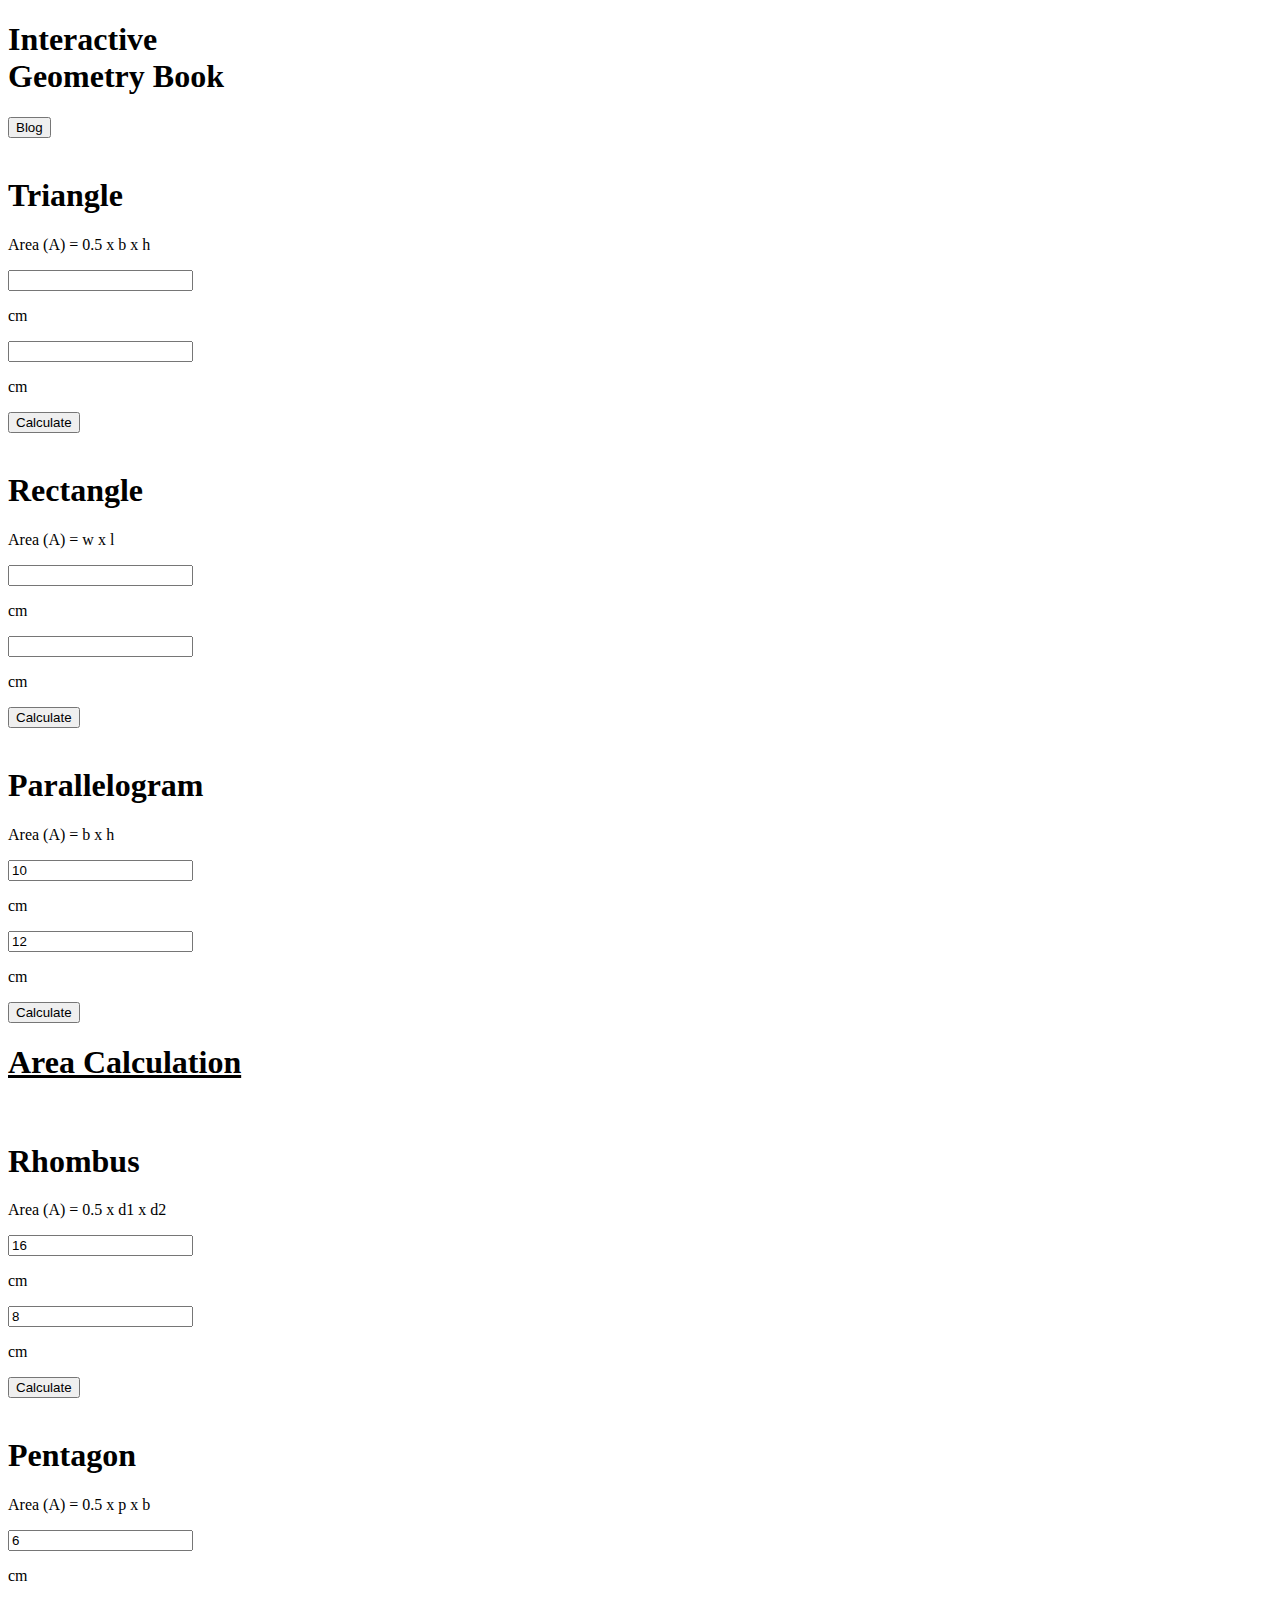
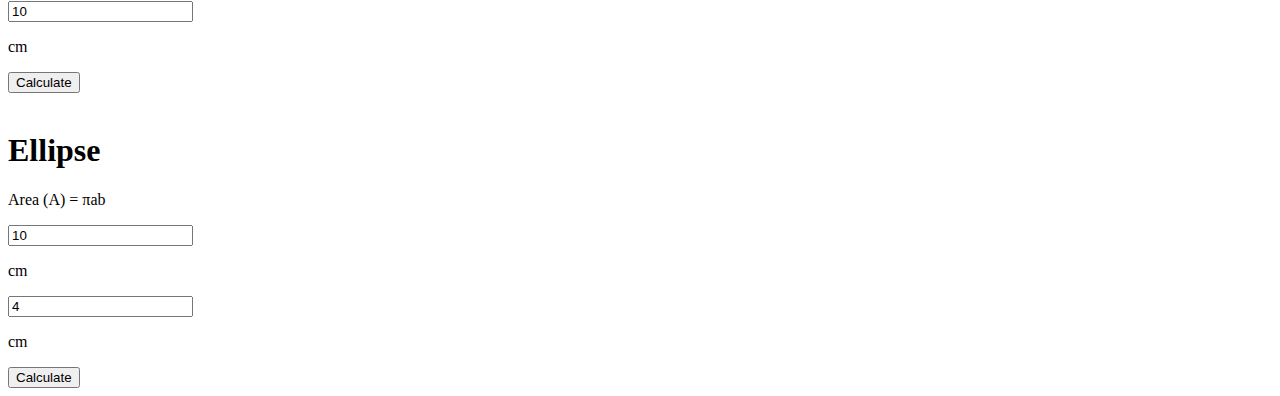
==== index.html @ a44da261 "triangle successful update" ====
<!DOCTYPE html>
<html lang="en">
<head>
    <meta charset="UTF-8">
    <meta http-equiv="X-UA-Compatible" content="IE=edge">
    <meta name="viewport" content="width=device-width, initial-scale=1.0">
    <title>Geometry Genius</title>
    <script src="https://cdn.tailwindcss.com"></script>

</head>
<body class="p-8 rounded-8">
       <!-- Heading part -->
       <header>
        <div class="bg-teal-100 rounded p-8 grid grid-cols-2 flex">
        <div>
            <h1 class="font-bold text-3xl">Interactive<span  class="font-semibold"><br> Geometry Book</span></h1>
        </div>
        <div class="align-right justify-right">
            <form action="blog.html">
                <button class="bg-sky-500 py-2 px-5 font-bold text-white rounded ml-96 ">Blog</button>
            </form>
        </div>
        </div>
    </header>

    <!-- Cards -->

    <div class="grid grid-cols-4 gap-4 pt-8">

        <!-- Triangle -->
        <div class="border-2 rounded content-center pl-16 py-5 hover:bg-red-100">
            <div>
                <img src="images/triangle.png" alt="">
            </div>
            <h1 class="pl-16 pt-5 font-bold">Triangle</h1>
            <p class="ml-8">Area (A) = 0.5 x b x h</p>
            <div class="flex my-5 ml-5 ">
                <input class="bg-gray-100 w-12 text-center" type="text" name="" id="base-value">
            <p>cm</p>
                <input class="bg-gray-100 w-12 ml-2 text-center" type="text" name="" id="height-value">
            <p>cm</p>
            </div>
            <div class="ml-8">
                <!-- <h1>Trangle </h1> -->
                <button id="triangle-value" class="px-16 py-2 bg-sky-500 font-bold text-white rounded">Calculate</button>
                <!-- <button id="" class="px-16 py-2 bg-sky-500 font-bold text-white rounded">Convert to m^2</button> -->
            </div>
        </div>

        <!-- Rectangle -->
        <div class="border-2 rounded content-center pl-16 py-5">
            <div>
                <img src="images/rectangle.png" alt="">
            </div>
            <h1 class="pl-16 pt-5 font-bold">Rectangle</h1>
            <p class="ml-8">Area (A) = w x l</p>
            <div class="flex my-5 ml-5 ">
                <input class="bg-gray-100 w-12 text-center" type="text" name="" id="">
            <p>cm</p>
                <input class="bg-gray-100 w-12 ml-2 text-center" type="text" name="" id="">
            <p>cm</p>
            </div>
            <div class="ml-8">
                <button id="" class="px-16 py-2 bg-sky-500 font-bold text-white rounded">Calculate</button>
            </div>
        </div>

        <!-- Parallelogram -->
        <div class="border-2 rounded content-center pl-16 py-5">
            <div>
                <img src="images/parallelogram.png" alt="">
            </div>
            <h1 class="pl-16 pt-5 font-bold">Parallelogram</h1>
            <p class="ml-8">Area (A) = b x h</p>
            <div class="flex my-5 ml-5 ">
                <input class="bg-gray-100 w-12 text-center" type="text" name="" id="" value="10">
            <p>cm</p>
                <input class="bg-gray-100 w-12 ml-2 text-center" type="text" name="" id="" value="12">
            <p>cm</p>
            </div>
            <div class="ml-8">
                <button class="px-16 py-2 bg-sky-500 font-bold text-white rounded">Calculate</button>
            </div>
        </div>


    <!-- Area Calculation -->
        <div class="border-2 rounded content-center pl-16 py-5 px-2">
        
            <h1 class="pl-16 pt-5 font-bold"><u>Area Calculation</u></h1>
            <div class="py-8 grid grid-cols-3">
            <h5><span id="geometric-shape"></span></h5>
            <h5><span id="final-output"></span></h5>
            <!-- <button id="convert-button" class="bg-sky-500 font-semibold text-white rounded px-2">Convert to m^2</button> -->
            </div>
            
        </div>

        <!-- Rhombus -->
        <div class="border-2 rounded content-center pl-16 py-5">
            <div>
                <img src="images/rhombus.png" alt="">
            </div>
            <h1 class="pl-16 pt-5 font-bold">Rhombus</h1>
            <p class="ml-8">Area (A) = 0.5 x d1 x d2</p>
            <div class="flex my-5 ml-5 ">
                <input class="bg-gray-100 w-12 text-center" type="text" name="" id="" value="16">
            <p>cm</p>
                <input class="bg-gray-100 w-12 ml-2 text-center" type="text" name="" id="" value="8">
            <p>cm</p>
            </div>
            <div class="ml-8">
                <button class="px-16 py-2 bg-sky-500 font-bold text-white rounded">Calculate</button>
            </div>
        </div>

        <!-- Pentagon -->
        <div class="border-2 rounded content-center pl-16 py-5">
            <div>
                <img src="images/pentagon.png" alt="">
            </div>
            <h1 class="pl-16 pt-5 font-bold">Pentagon</h1>
            <p class="ml-8">Area (A) = 0.5 x p x b</p>
            <div class="flex my-5 ml-5 ">
                <input class="bg-gray-100 w-12 text-center" type="text" name="" id="" value="6">
            <p>cm</p>
                <input class="bg-gray-100 w-12 ml-2 text-center" type="text" name="" id="" value="10">
            <p>cm</p>
            </div>
            <div class="ml-8">
                <button class="px-16 py-2 bg-sky-500 font-bold text-white rounded">Calculate</button>
            </div>
        </div>

        <!-- Ellipse -->
        <div class="border-2 rounded content-center pl-16 py-5">
            <div>
                <img src="images/ellipse.png" alt="">
            </div>
            <h1 class="pl-16 pt-5 font-bold">Ellipse</h1>
            <p class="ml-8">Area (A) = πab</p>
            <div class="flex my-5 ml-5 ">
                <input class="bg-gray-100 w-12 text-center" type="text" name="" id="input-a" value="10">
            <p>cm</p>
                <input class="bg-gray-100 w-12 ml-2 text-center" type="text" name="" id="input-b" value="4">
            <p>cm</p>
            </div>
            <div class="ml-8">
                <button id="ellipse-area" class="px-16 py-2 bg-sky-500 font-bold text-white rounded">Calculate</button>
            </div>
        </div>

    

        


    </div>
    <script src="js/event.js"></script>
</body>
</html>
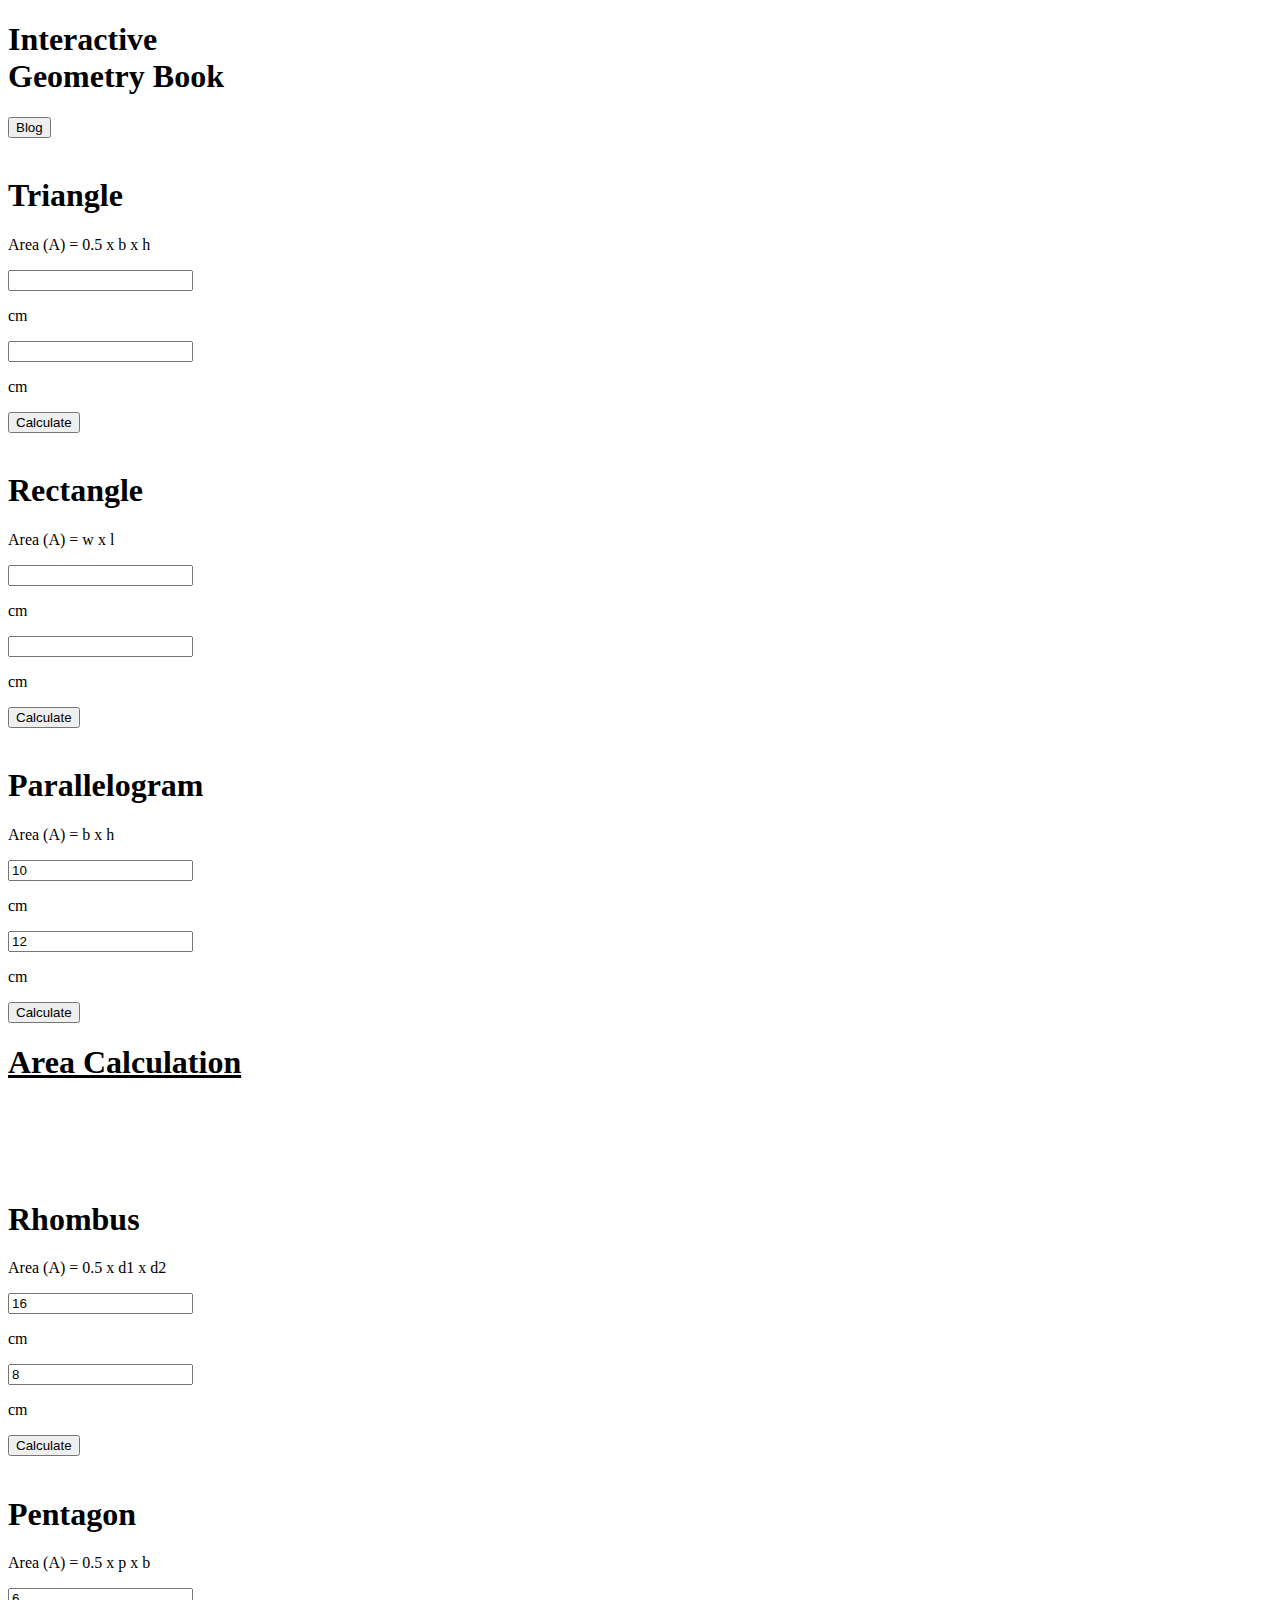
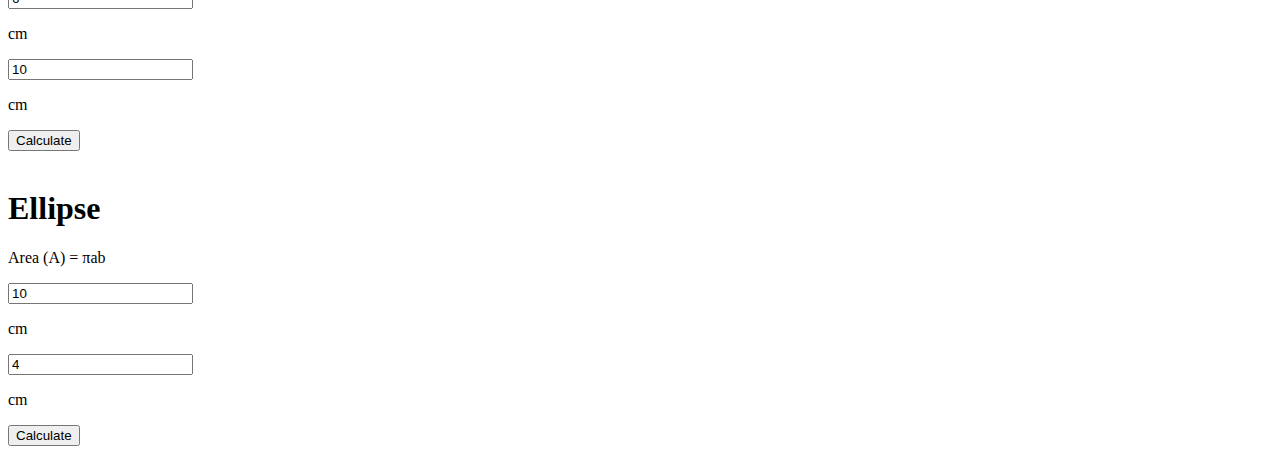
==== commit 4f6b9733: "rectangle added" ====
--- a/index.html
+++ b/index.html
@@ -41,7 +41,6 @@
             <p>cm</p>
             </div>
             <div class="ml-8">
-                <!-- <h1>Trangle </h1> -->
                 <button id="triangle-value" class="px-16 py-2 bg-sky-500 font-bold text-white rounded">Calculate</button>
                 <!-- <button id="" class="px-16 py-2 bg-sky-500 font-bold text-white rounded">Convert to m^2</button> -->
             </div>
@@ -55,13 +54,13 @@
             <h1 class="pl-16 pt-5 font-bold">Rectangle</h1>
             <p class="ml-8">Area (A) = w x l</p>
             <div class="flex my-5 ml-5 ">
-                <input class="bg-gray-100 w-12 text-center" type="text" name="" id="">
+                <input id="width-value" class="bg-gray-100 w-12 text-center" type="text" name="" id="">
             <p>cm</p>
-                <input class="bg-gray-100 w-12 ml-2 text-center" type="text" name="" id="">
+                <input id="height-value" class="bg-gray-100 w-12 ml-2 text-center" type="text" name="" id="">
             <p>cm</p>
             </div>
             <div class="ml-8">
-                <button id="" class="px-16 py-2 bg-sky-500 font-bold text-white rounded">Calculate</button>
+                <button id="rectangle-value" class="px-16 py-2 bg-sky-500 font-bold text-white rounded">Calculate</button>
             </div>
         </div>
 
@@ -89,8 +88,8 @@
         
             <h1 class="pl-16 pt-5 font-bold"><u>Area Calculation</u></h1>
             <div class="py-8 grid grid-cols-3">
-            <h5><span id="geometric-shape"></span></h5>
-            <h5><span id="final-output"></span></h5>
+            <h5><span id="geometric-shape"></span></h5> <br>
+            <h5><span id="final-output"></span></h5> <br>
             <!-- <button id="convert-button" class="bg-sky-500 font-semibold text-white rounded px-2">Convert to m^2</button> -->
             </div>
             
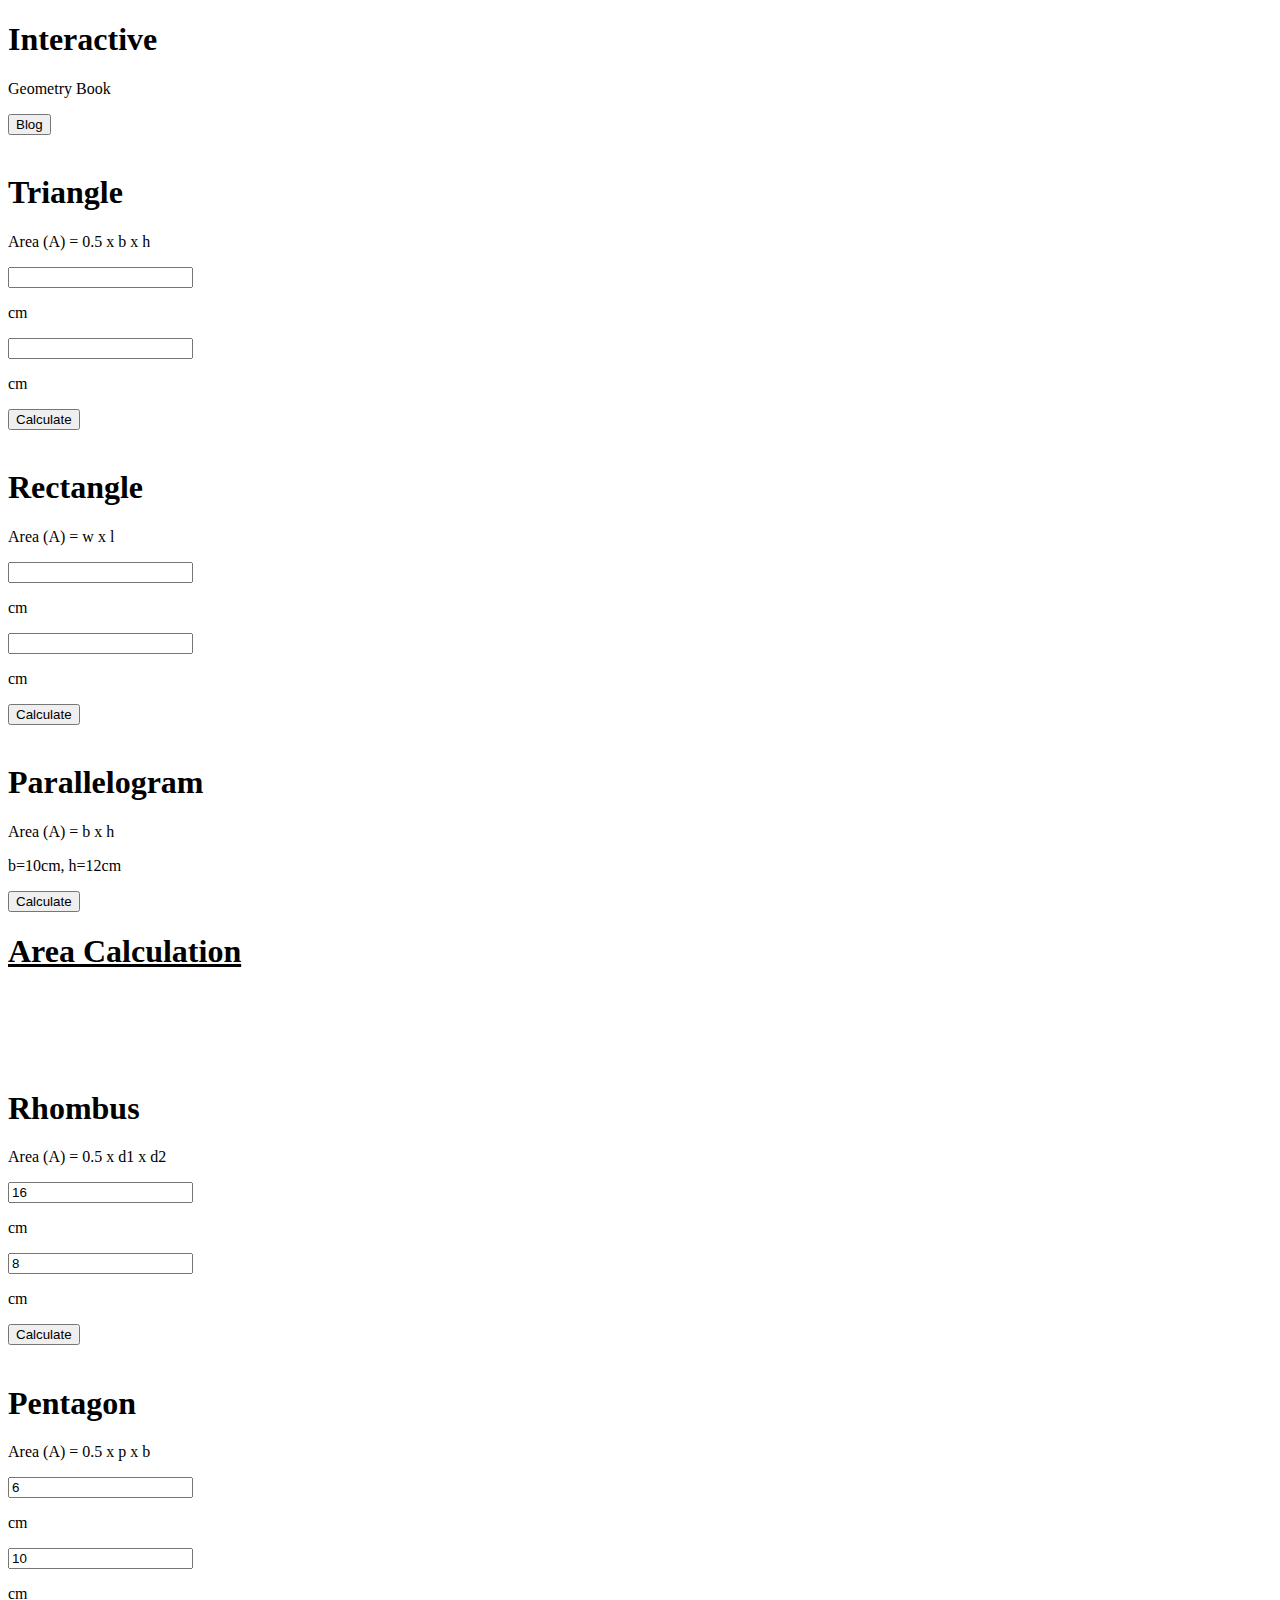
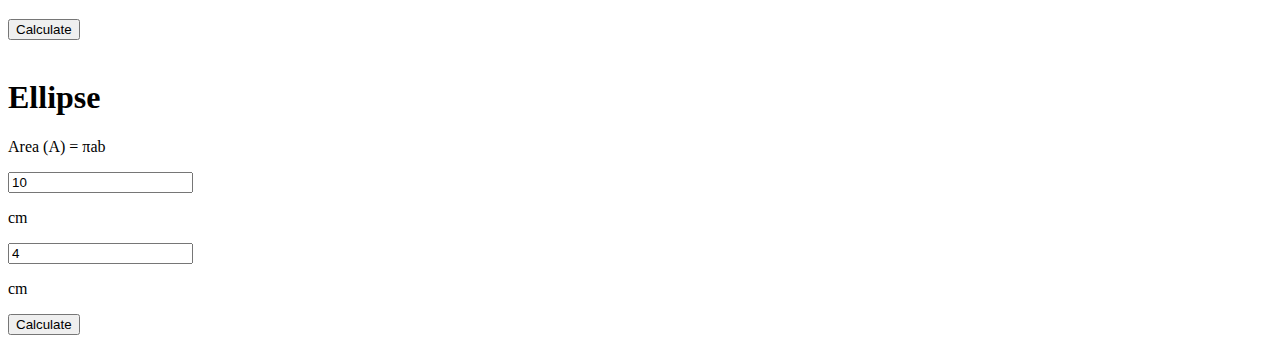
==== commit 090e40b1: "parallelogram added" ====
--- a/index.html
+++ b/index.html
@@ -13,7 +13,8 @@
        <header>
         <div class="bg-teal-100 rounded p-8 grid grid-cols-2 flex">
         <div>
-            <h1 class="font-bold text-3xl">Interactive<span  class="font-semibold"><br> Geometry Book</span></h1>
+            <h1 class="font-bold text-4xl">Interactive</h1> 
+            <p><span class="font-semibold text-2xl">Geometry Book</span></p>
         </div>
         <div class="align-right justify-right">
             <form action="blog.html">
@@ -72,13 +73,10 @@
             <h1 class="pl-16 pt-5 font-bold">Parallelogram</h1>
             <p class="ml-8">Area (A) = b x h</p>
             <div class="flex my-5 ml-5 ">
-                <input class="bg-gray-100 w-12 text-center" type="text" name="" id="" value="10">
-            <p>cm</p>
-                <input class="bg-gray-100 w-12 ml-2 text-center" type="text" name="" id="" value="12">
-            <p>cm</p>
+            <p class="pl-5">b=10cm, h=12cm</p>
             </div>
             <div class="ml-8">
-                <button class="px-16 py-2 bg-sky-500 font-bold text-white rounded">Calculate</button>
+                <button id="parallelogram-value" class="px-16 py-2 bg-sky-500 font-bold text-white rounded">Calculate</button>
             </div>
         </div>
 
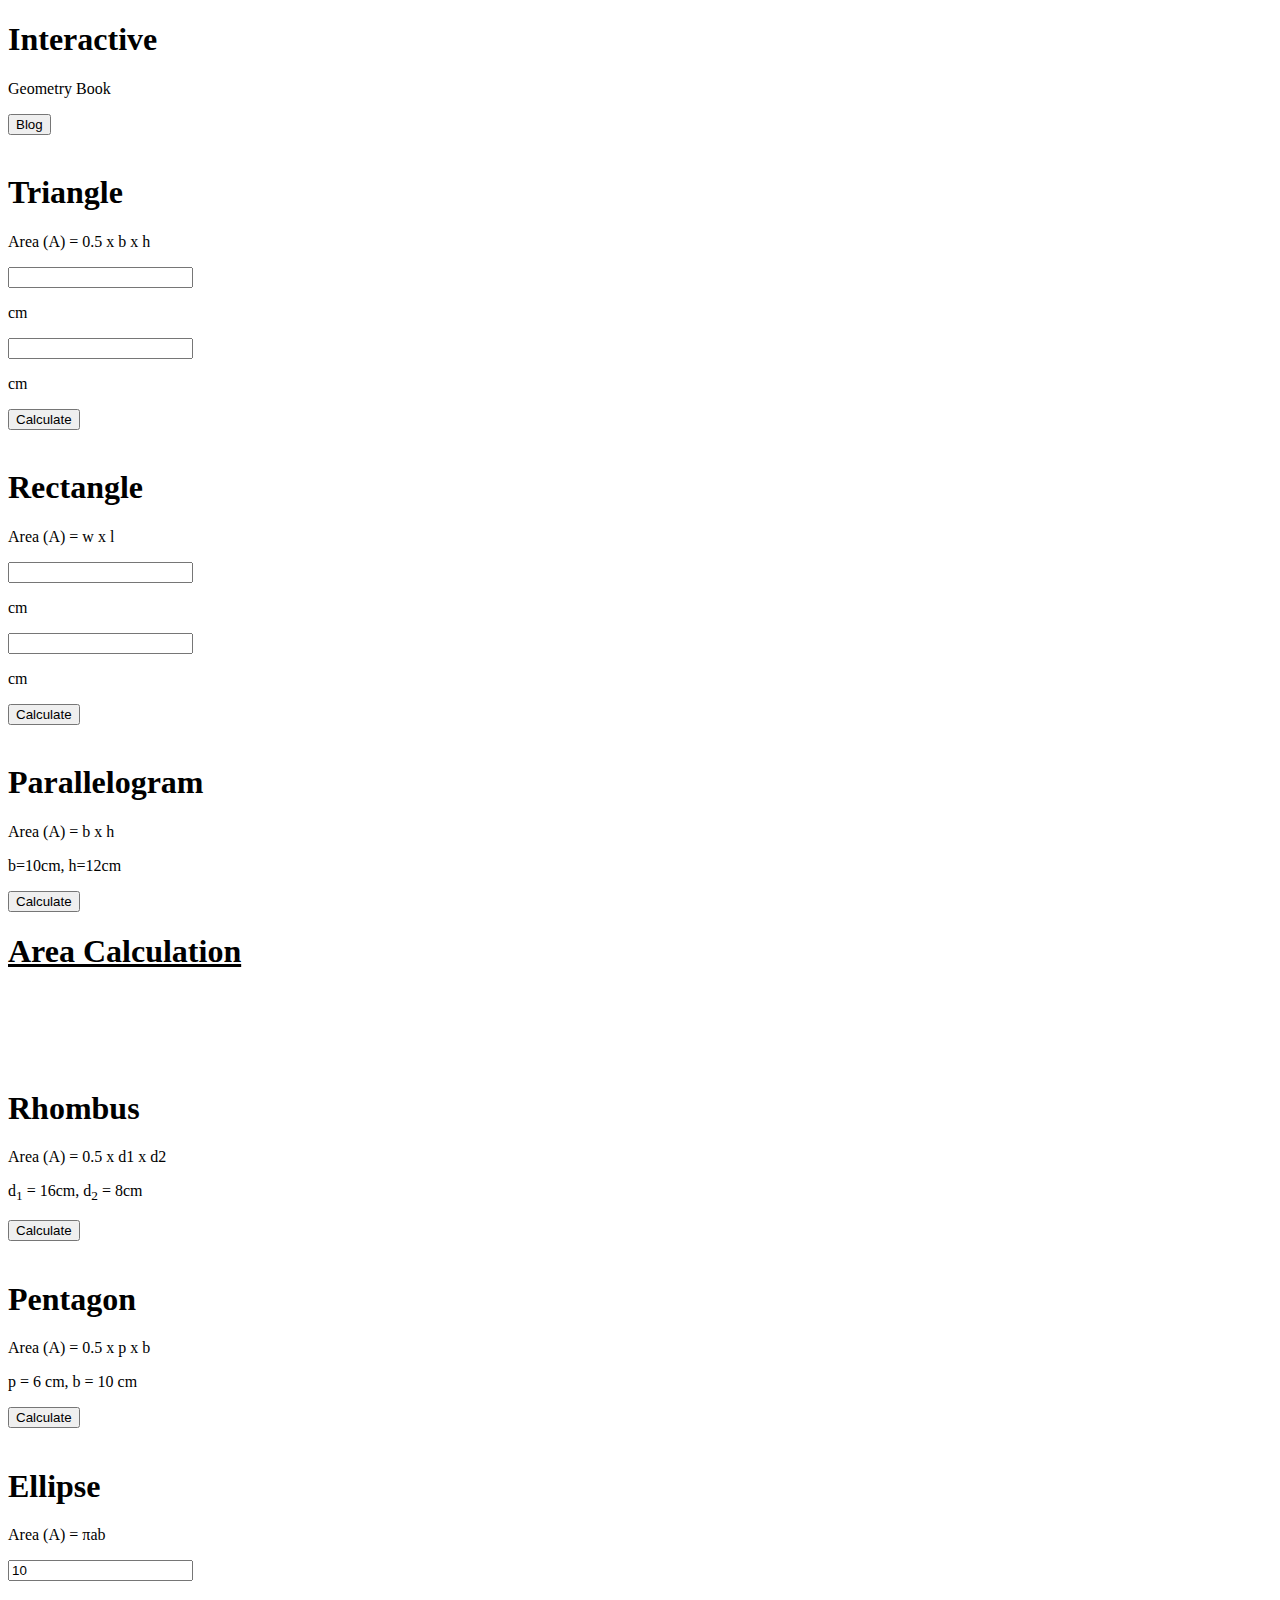
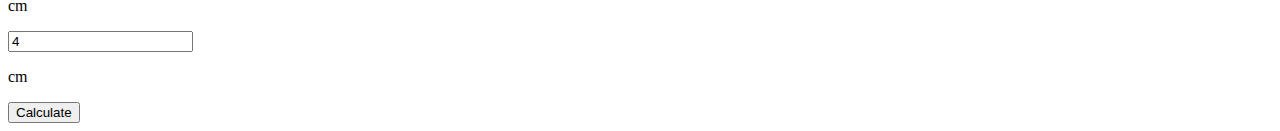
==== commit bebff4df: "rhombus, pentagon added" ====
--- a/index.html
+++ b/index.html
@@ -101,13 +101,14 @@
             <h1 class="pl-16 pt-5 font-bold">Rhombus</h1>
             <p class="ml-8">Area (A) = 0.5 x d1 x d2</p>
             <div class="flex my-5 ml-5 ">
-                <input class="bg-gray-100 w-12 text-center" type="text" name="" id="" value="16">
+                <!-- <input class="bg-gray-100 w-12 text-center" type="text" name="" id="" value="16">
             <p>cm</p>
                 <input class="bg-gray-100 w-12 ml-2 text-center" type="text" name="" id="" value="8">
-            <p>cm</p>
+            <p>cm</p> -->
+            <p class="pl-5">d<sub>1</sub> = 16cm, d<sub>2</sub> = 8cm</p>
             </div>
             <div class="ml-8">
-                <button class="px-16 py-2 bg-sky-500 font-bold text-white rounded">Calculate</button>
+                <button id="rhombus-value" class="px-16 py-2 bg-sky-500 font-bold text-white rounded">Calculate</button>
             </div>
         </div>
 
@@ -119,13 +120,10 @@
             <h1 class="pl-16 pt-5 font-bold">Pentagon</h1>
             <p class="ml-8">Area (A) = 0.5 x p x b</p>
             <div class="flex my-5 ml-5 ">
-                <input class="bg-gray-100 w-12 text-center" type="text" name="" id="" value="6">
-            <p>cm</p>
-                <input class="bg-gray-100 w-12 ml-2 text-center" type="text" name="" id="" value="10">
-            <p>cm</p>
+                <p class="ml-8">p = 6 cm, b = 10 cm</p>
             </div>
             <div class="ml-8">
-                <button class="px-16 py-2 bg-sky-500 font-bold text-white rounded">Calculate</button>
+                <button id="pentagon-value" class="px-16 py-2 bg-sky-500 font-bold text-white rounded">Calculate</button>
             </div>
         </div>
 
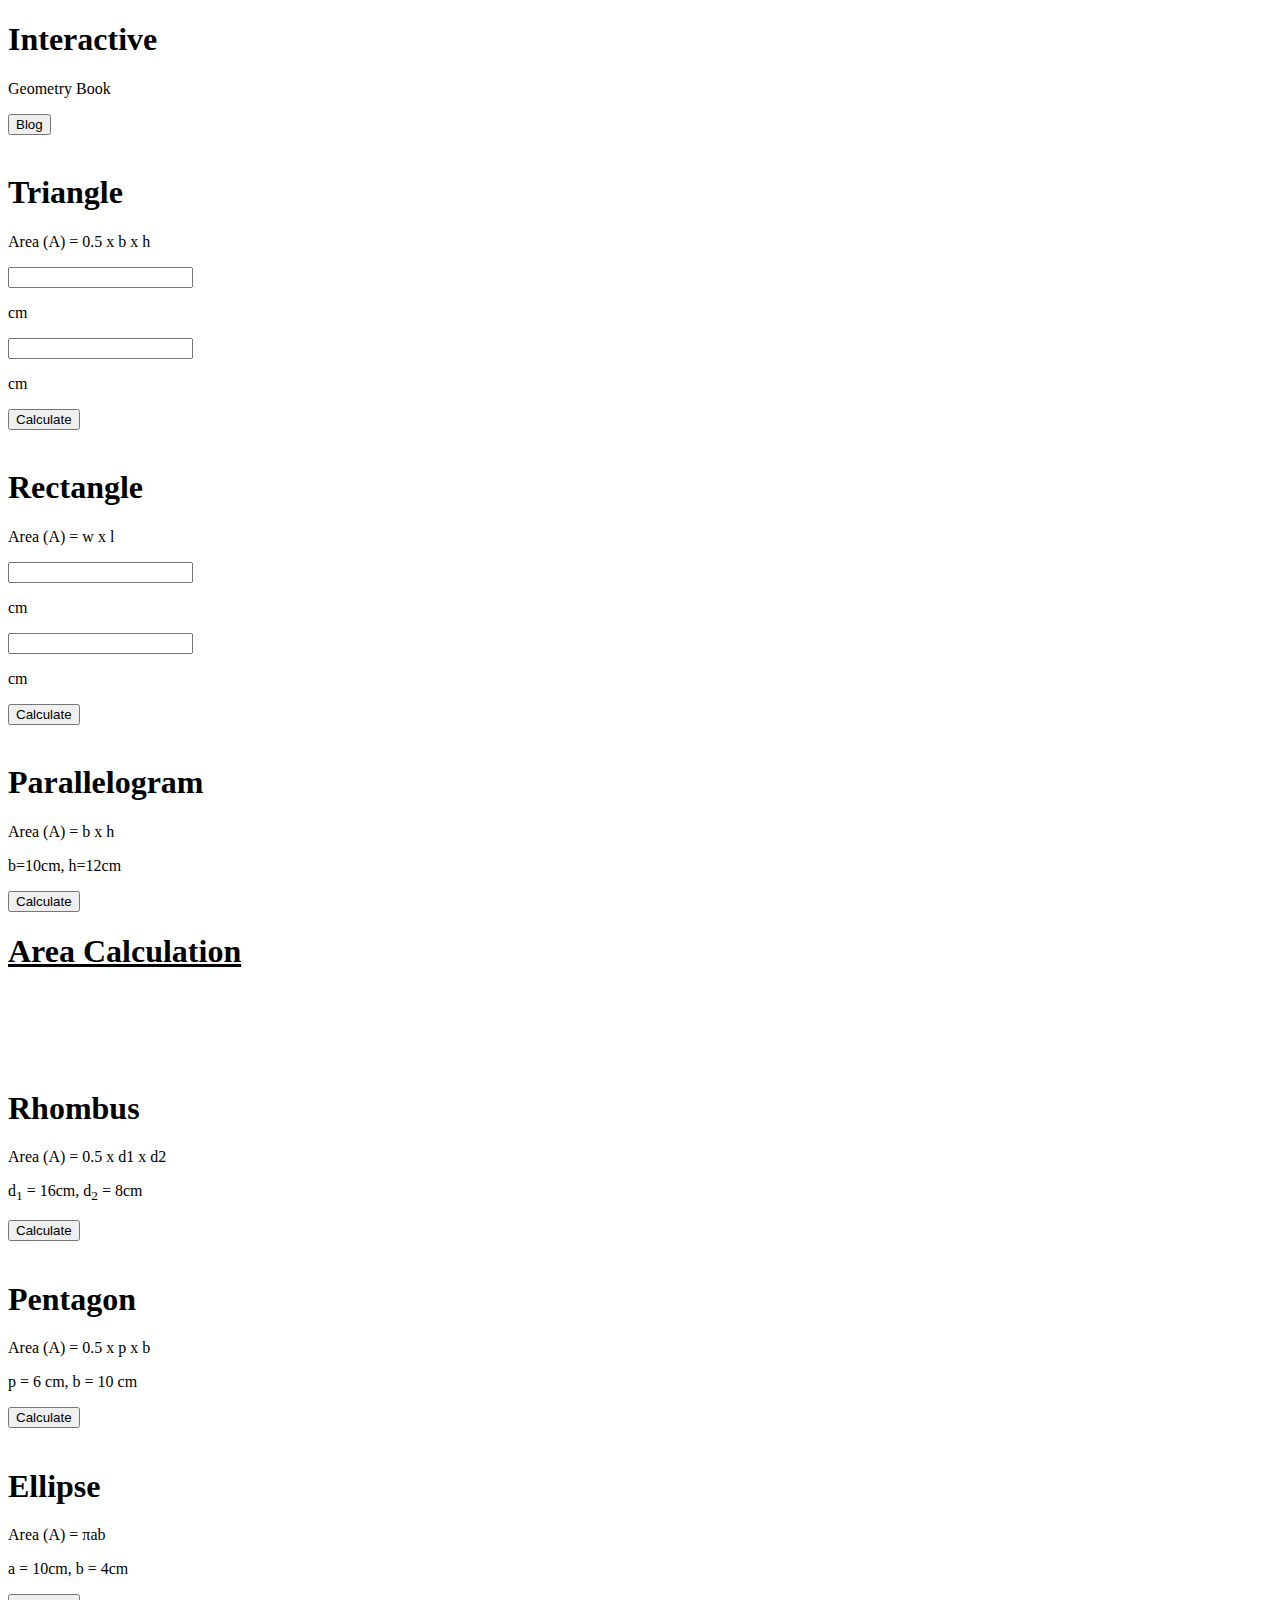
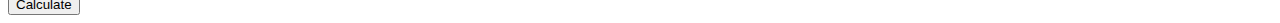
==== commit c26ea47a: "ellipse added" ====
--- a/index.html
+++ b/index.html
@@ -135,13 +135,11 @@
             <h1 class="pl-16 pt-5 font-bold">Ellipse</h1>
             <p class="ml-8">Area (A) = πab</p>
             <div class="flex my-5 ml-5 ">
-                <input class="bg-gray-100 w-12 text-center" type="text" name="" id="input-a" value="10">
-            <p>cm</p>
-                <input class="bg-gray-100 w-12 ml-2 text-center" type="text" name="" id="input-b" value="4">
-            <p>cm</p>
+                <p>a = 10cm, b = 4cm</p>
+        
             </div>
             <div class="ml-8">
-                <button id="ellipse-area" class="px-16 py-2 bg-sky-500 font-bold text-white rounded">Calculate</button>
+                <button id="ellipse-value" class="px-16 py-2 bg-sky-500 font-bold text-white rounded">Calculate</button>
             </div>
         </div>
 
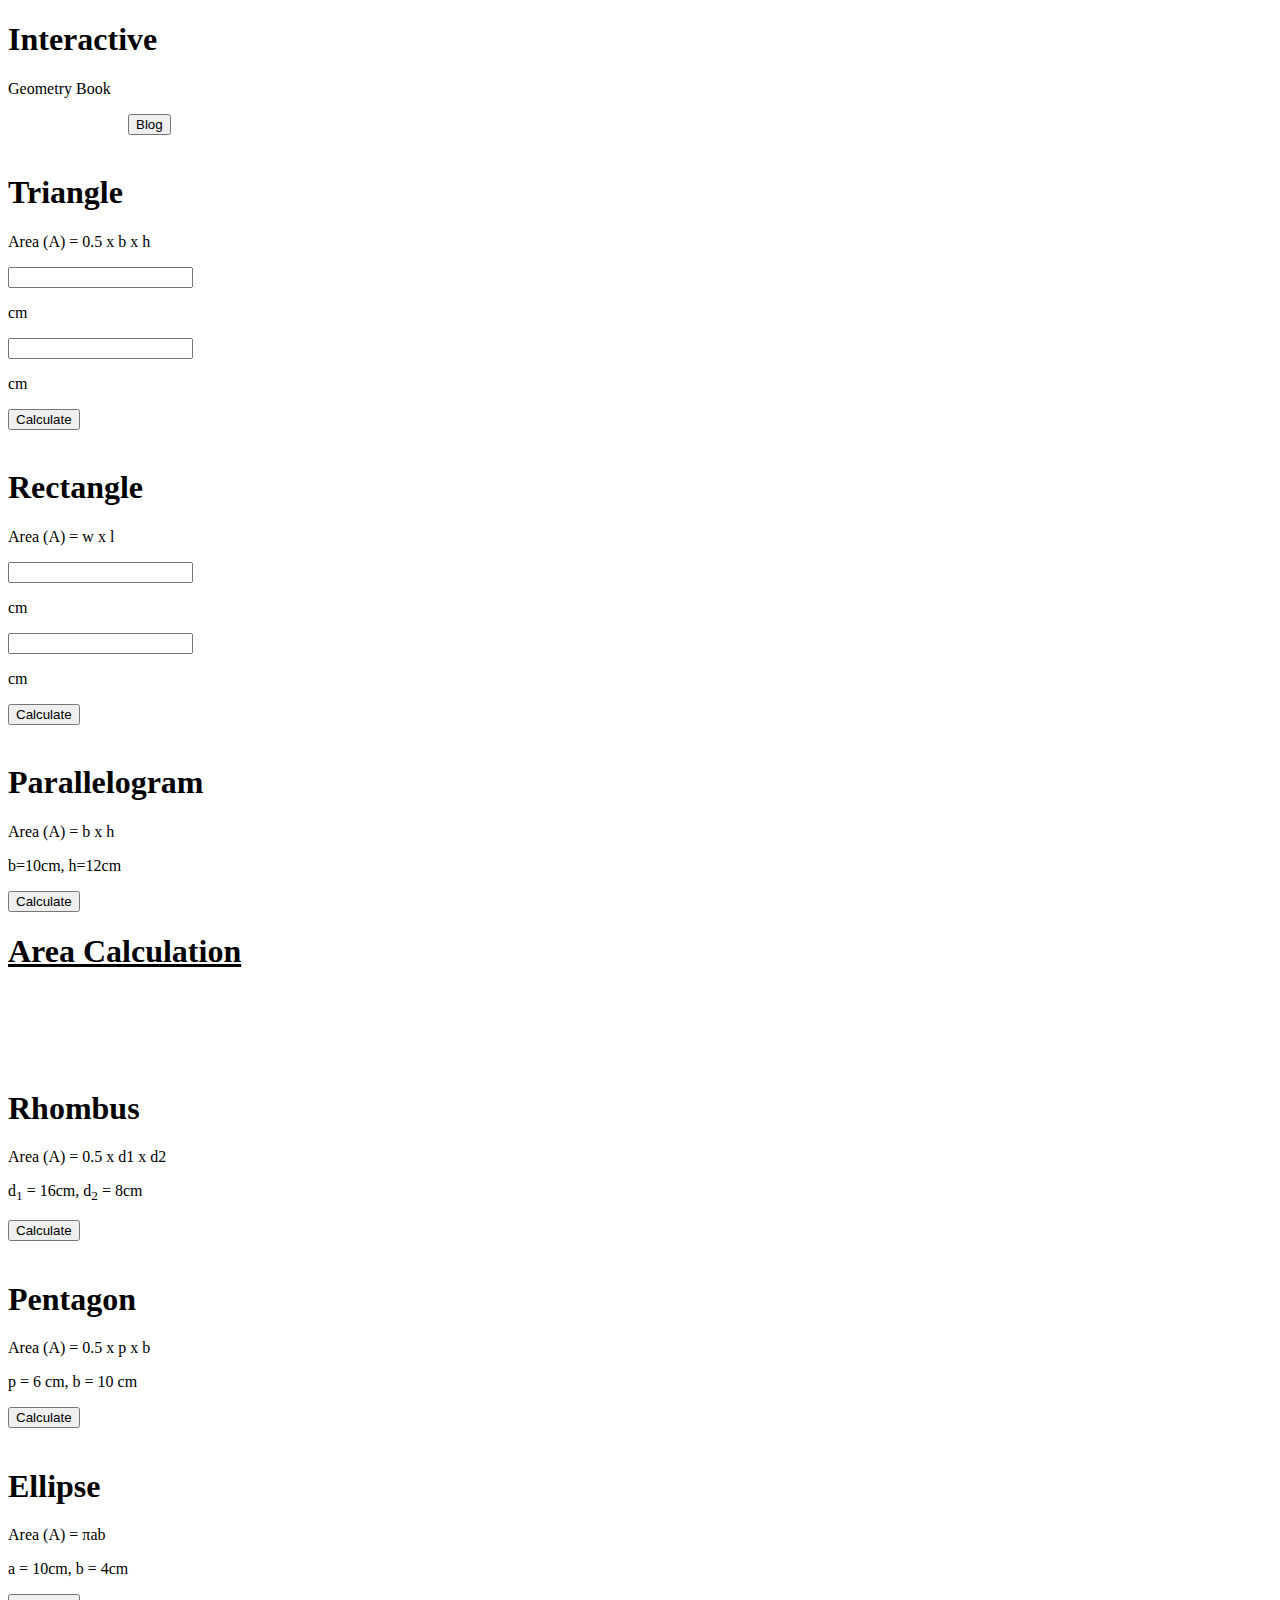
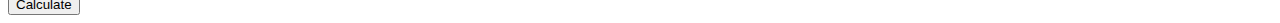
==== commit df4509ed: "blog button fixed" ====
--- a/index.html
+++ b/index.html
@@ -5,6 +5,7 @@
     <meta http-equiv="X-UA-Compatible" content="IE=edge">
     <meta name="viewport" content="width=device-width, initial-scale=1.0">
     <title>Geometry Genius</title>
+    <link rel="stylesheet" href="styles/style.css">
     <script src="https://cdn.tailwindcss.com"></script>
 
 </head>
@@ -16,9 +17,9 @@
             <h1 class="font-bold text-4xl">Interactive</h1> 
             <p><span class="font-semibold text-2xl">Geometry Book</span></p>
         </div>
-        <div class="align-right justify-right">
+        <div class="content-right justify-right">
             <form action="blog.html">
-                <button class="bg-sky-500 py-2 px-5 font-bold text-white rounded ml-96 ">Blog</button>
+                <button class="btn-blog bg-sky-500 py-2 px-12 font-bold text-white rounded absolute top-20 right-16 ml-96 ">Blog</button>
             </form>
         </div>
         </div>
--- a/styles/style.css
+++ b/styles/style.css
@@ -0,0 +1,3 @@
+.btn-blog{
+    margin-left: 120px !important;
+}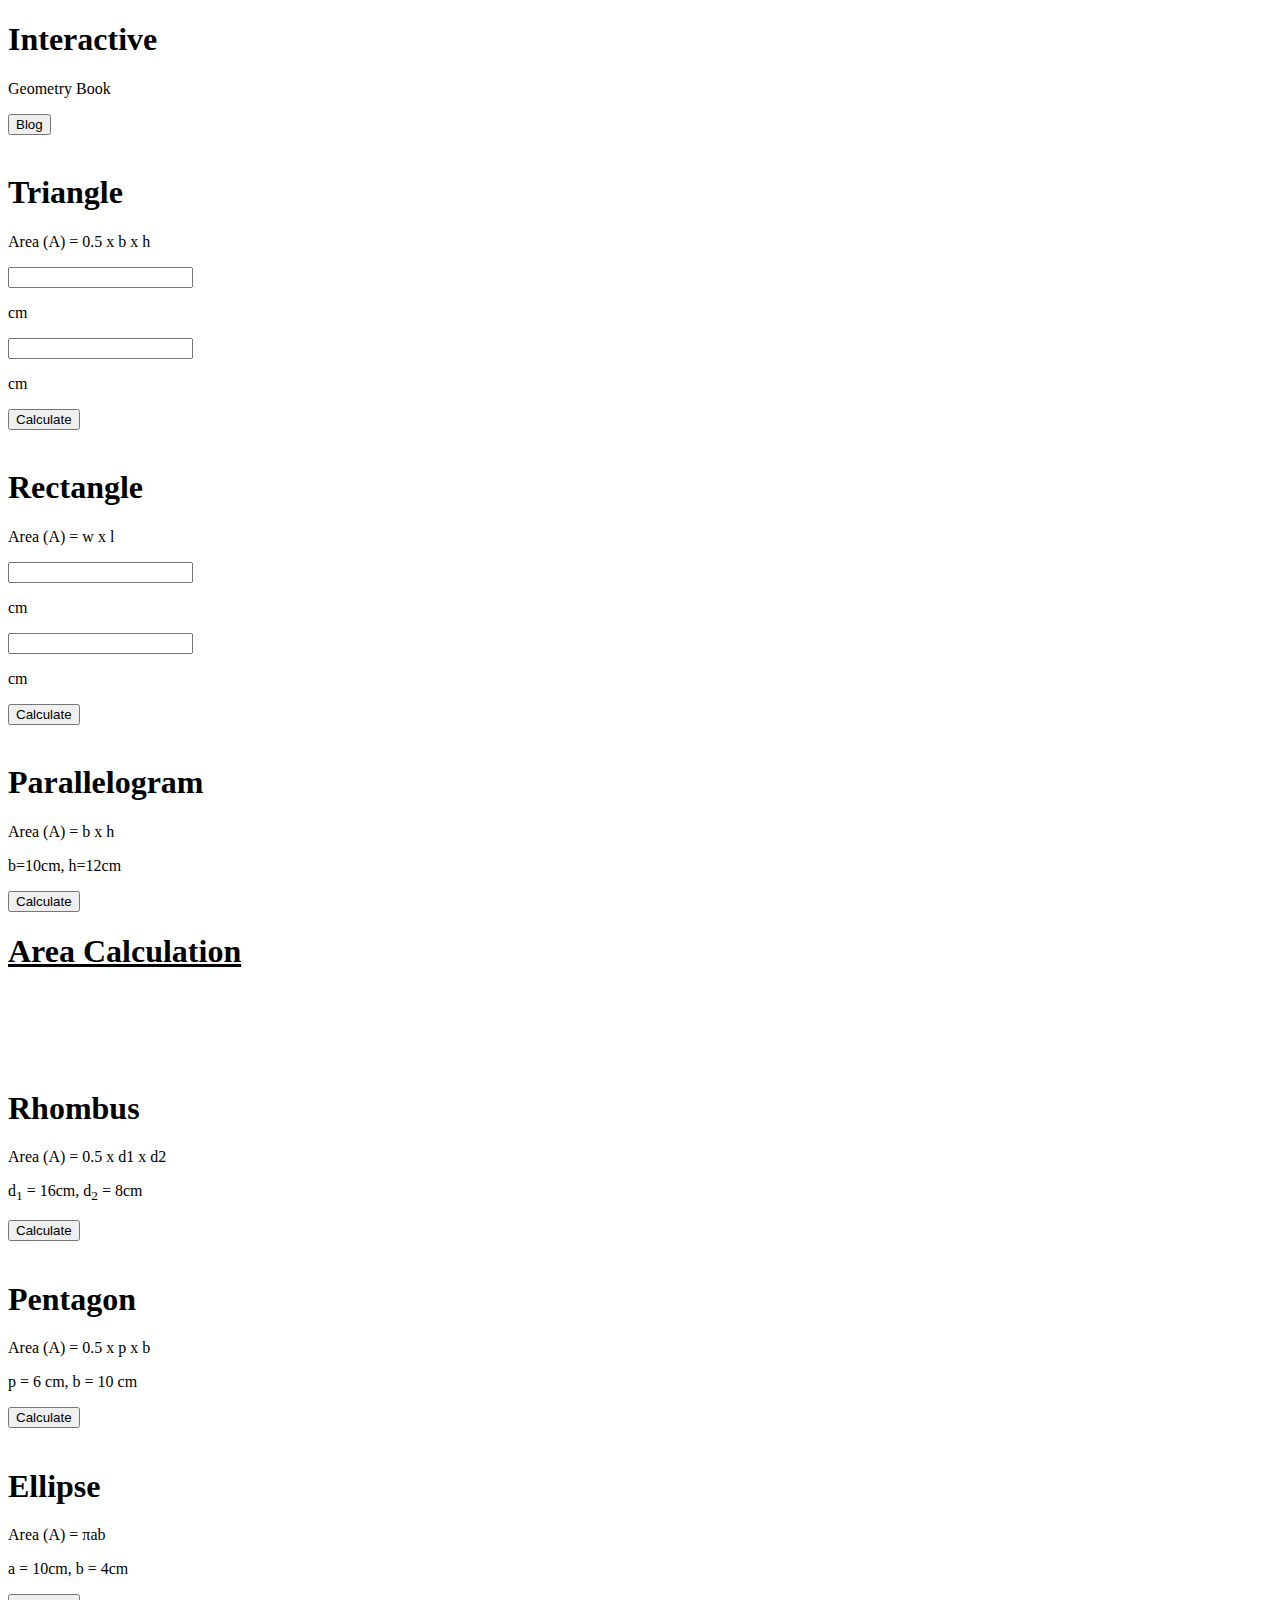
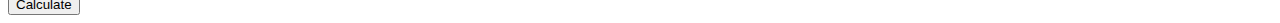
==== commit 5d5a11c7: "hover added" ====
--- a/index.html
+++ b/index.html
@@ -49,7 +49,7 @@
         </div>
 
         <!-- Rectangle -->
-        <div class="border-2 rounded content-center pl-16 py-5">
+        <div class="border-2 rounded content-center pl-16 py-5 hover:bg-teal-100">
             <div>
                 <img src="images/rectangle.png" alt="">
             </div>
@@ -67,7 +67,7 @@
         </div>
 
         <!-- Parallelogram -->
-        <div class="border-2 rounded content-center pl-16 py-5">
+        <div class="border-2 rounded content-center pl-16 py-5 hover:bg-yellow-100">
             <div>
                 <img src="images/parallelogram.png" alt="">
             </div>
@@ -95,17 +95,13 @@
         </div>
 
         <!-- Rhombus -->
-        <div class="border-2 rounded content-center pl-16 py-5">
+        <div class="border-2 rounded content-center pl-16 py-5 hover:bg-lime-200">
             <div>
                 <img src="images/rhombus.png" alt="">
             </div>
             <h1 class="pl-16 pt-5 font-bold">Rhombus</h1>
             <p class="ml-8">Area (A) = 0.5 x d1 x d2</p>
             <div class="flex my-5 ml-5 ">
-                <!-- <input class="bg-gray-100 w-12 text-center" type="text" name="" id="" value="16">
-            <p>cm</p>
-                <input class="bg-gray-100 w-12 ml-2 text-center" type="text" name="" id="" value="8">
-            <p>cm</p> -->
             <p class="pl-5">d<sub>1</sub> = 16cm, d<sub>2</sub> = 8cm</p>
             </div>
             <div class="ml-8">
@@ -114,7 +110,7 @@
         </div>
 
         <!-- Pentagon -->
-        <div class="border-2 rounded content-center pl-16 py-5">
+        <div class="border-2 rounded content-center pl-20 py-5 hover:bg-fuchsia-400">
             <div>
                 <img src="images/pentagon.png" alt="">
             </div>
@@ -129,7 +125,7 @@
         </div>
 
         <!-- Ellipse -->
-        <div class="border-2 rounded content-center pl-16 py-5">
+        <div class="border-2 rounded content-center pl-16 py-5 hover:bg-pink-800">
             <div>
                 <img src="images/ellipse.png" alt="">
             </div>
